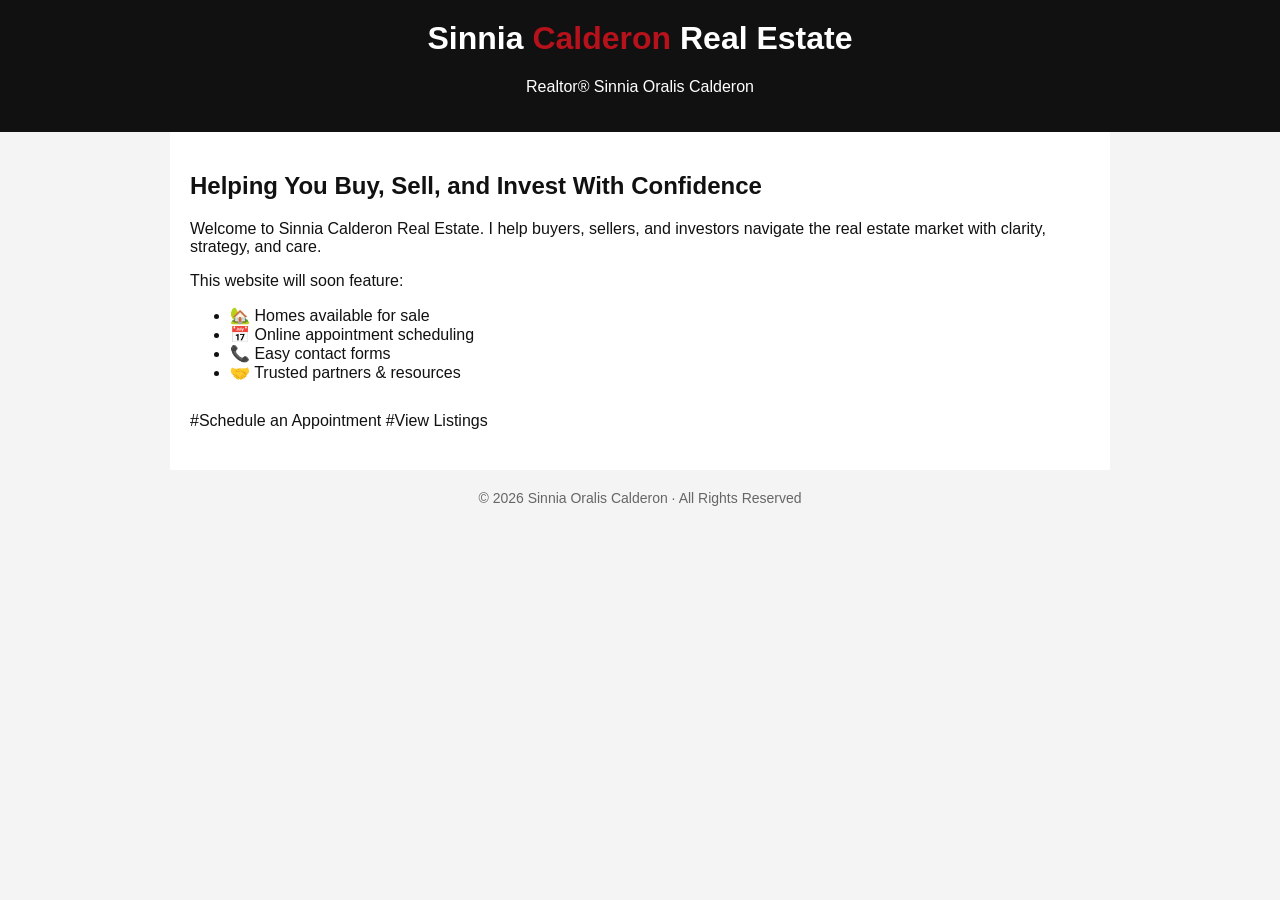
==== Index.html @ 542712d7 "Create Index.html" ====
<!DOCTYPE html>
<html lang="en">
<head>
  <meta charset="UTF-8" />
  <title>Sinnia Calderon Real Estate</title>
  <meta name="viewport" content="width=device-width, initial-scale=1.0" />
  <style>
    body {
      margin: 0;
      font-family: Arial, Helvetica, sans-serif;
      background-color: #f4f4f4;
      color: #111;
    }
    header {
      background: #111;
      color: #fff;
      padding: 20px;
      text-align: center;
    }
    header span {
      color: #b5121b;
    }
    main {
      padding: 40px 20px;
      max-width: 900px;
      margin: auto;
      background: white;
    }
    h1, h2 {
      margin-top: 0;
    }
    .cta {
      margin-top: 30px;
    }
    .cta a {
      display: inline-block;
      background: #b5121b;
      color: white;
      padding: 14px 22px;
      text-decoration: none;
      font-weight: bold;
      border-radius: 6px;
      margin-right: 10px;
    }
    footer {
      text-align: center;
      padding: 20px;
      color: #666;
      font-size: 14px;
    }
  </style>
</head>
<body>

<header>
  <h1>Sinnia <span>Calderon</span> Real Estate</h1>
  <p>Realtor® Sinnia Oralis Calderon</p>
</header>

<main>
  <h2>Helping You Buy, Sell, and Invest With Confidence</h2>

  <p>
    Welcome to Sinnia Calderon Real Estate. I help buyers, sellers, and investors
    navigate the real estate market with clarity, strategy, and care.
  </p>

  <p>
    This website will soon feature:
  </p>

  <ul>
    <li>🏡 Homes available for sale</li>
    <li>📅 Online appointment scheduling</li>
    <li>📞 Easy contact forms</li>
    <li>🤝 Trusted partners & resources</li>
  </ul>

  <div class="cta">
    #Schedule an Appointment</a>
    #View Listings</a>
  </div>
</main>

<footer>
  © 2026 Sinnia Oralis Calderon · All Rights Reserved
</footer>

</body>
</html>
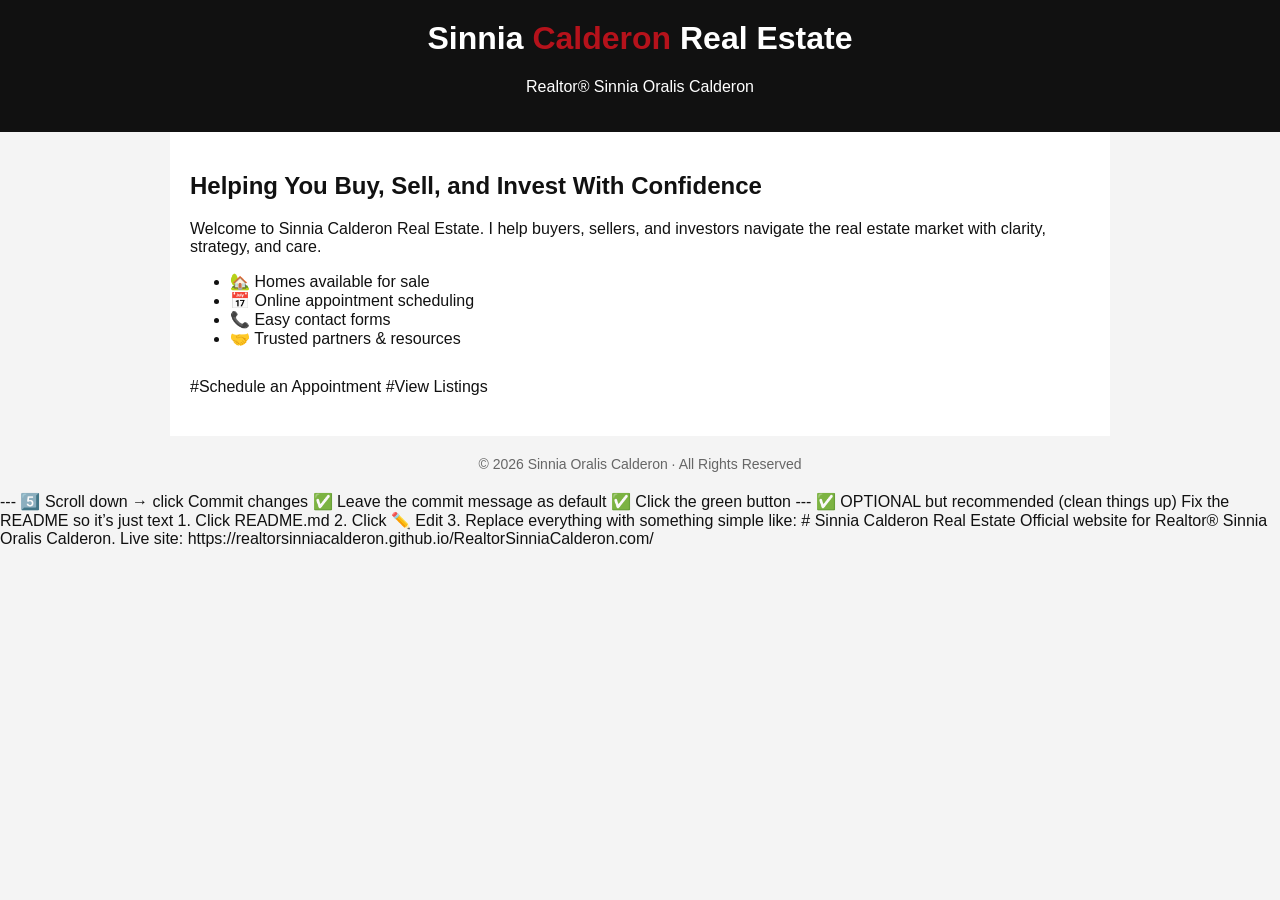
==== commit d4f98602: "Update Index.html" ====
--- a/Index.html
+++ b/Index.html
@@ -1,4 +1,3 @@
-
 <!DOCTYPE html>
 <html lang="en">
 <head>
@@ -66,10 +65,6 @@
     navigate the real estate market with clarity, strategy, and care.
   </p>
 
-  <p>
-    This website will soon feature:
-  </p>
-
   <ul>
     <li>🏡 Homes available for sale</li>
     <li>📅 Online appointment scheduling</li>
@@ -89,3 +84,24 @@
 
 </body>
 </html>
+
+
+---
+
+5️⃣ Scroll down → click Commit changes
+✅ Leave the commit message as default
+✅ Click the green button
+
+---
+
+✅ OPTIONAL but recommended (clean things up)
+Fix the README so it’s just text
+1. Click README.md
+2. Click ✏️ Edit
+3. Replace everything with something simple like:
+# Sinnia Calderon Real Estate
+
+Official website for Realtor® Sinnia Oralis Calderon.
+
+Live site:
+https://realtorsinniacalderon.github.io/RealtorSinniaCalderon.com/
